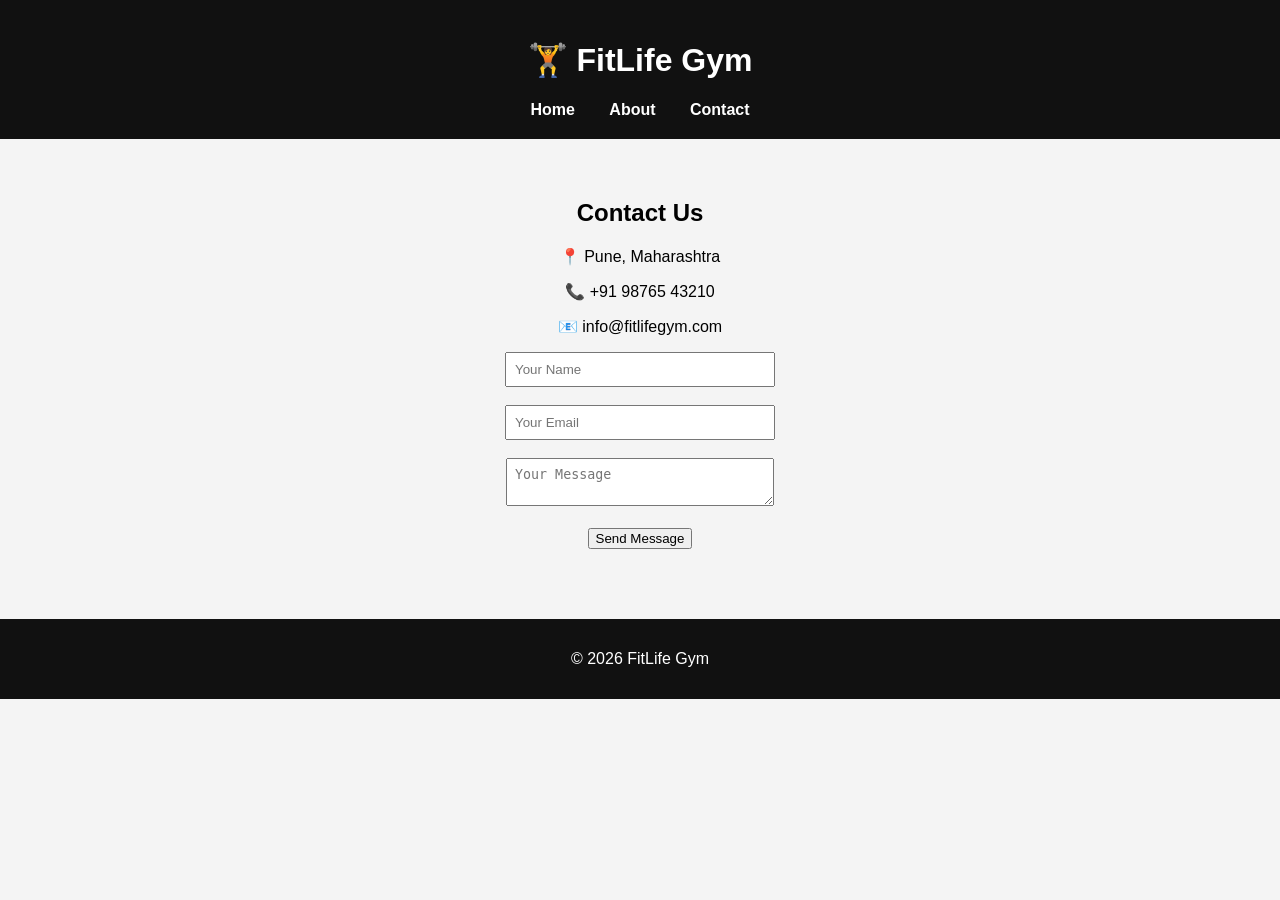
==== contact.html @ 8f04c1a9 "modify the file" ====
<!DOCTYPE html>
<html>
<head>
    <title>FitLife Gym - Contact</title>
    <link rel="stylesheet" href="style.css">
</head>
<body>

<header>
    <h1>🏋️ FitLife Gym</h1>
    <nav>
        <a href="index.html">Home</a>
        <a href="about.html">About</a>
        <a href="contact.html">Contact</a>
    </nav>
</header>

<section class="content">
    <h2>Contact Us</h2>
    <p>📍 Pune, Maharashtra</p>
    <p>📞 +91 98765 43210</p>
    <p>📧 info@fitlifegym.com</p>

    <form>
        <input type="text" placeholder="Your Name"><br><br>
        <input type="email" placeholder="Your Email"><br><br>
        <textarea placeholder="Your Message"></textarea><br><br>
        <button type="submit">Send Message</button>
    </form>
</section>

<footer>
    <p>© 2026 FitLife Gym</p>
</footer>

</body>
</html>
---- style.css ----
body {
    margin: 0;
    font-family: Arial, sans-serif;
    background-color: #f4f4f4;
    text-align: center;
}

header {
    background: #111;
    color: white;
    padding: 20px;
}

nav a {
    color: white;
    text-decoration: none;
    margin: 0 15px;
    font-weight: bold;
}

nav a:hover {
    color: #ff4d4d;
}

.hero {
    background: #333;
    color: white;
    padding: 60px 20px;
}

.hero button {
    padding: 10px 20px;
    background: #ff4d4d;
    border: none;
    color: white;
    cursor: pointer;
}

.content {
    padding: 40px 20px;
}

.card-container {
    display: flex;
    justify-content: center;
    gap: 20px;
    flex-wrap: wrap;
}

.card {
    background: white;
    padding: 20px;
    width: 200px;
    box-shadow: 0 0 10px rgba(0,0,0,0.1);
}

form input, form textarea {
    width: 250px;
    padding: 8px;
}

footer {
    background: #111;
    color: white;
    padding: 15px;
    margin-top: 30px;
}
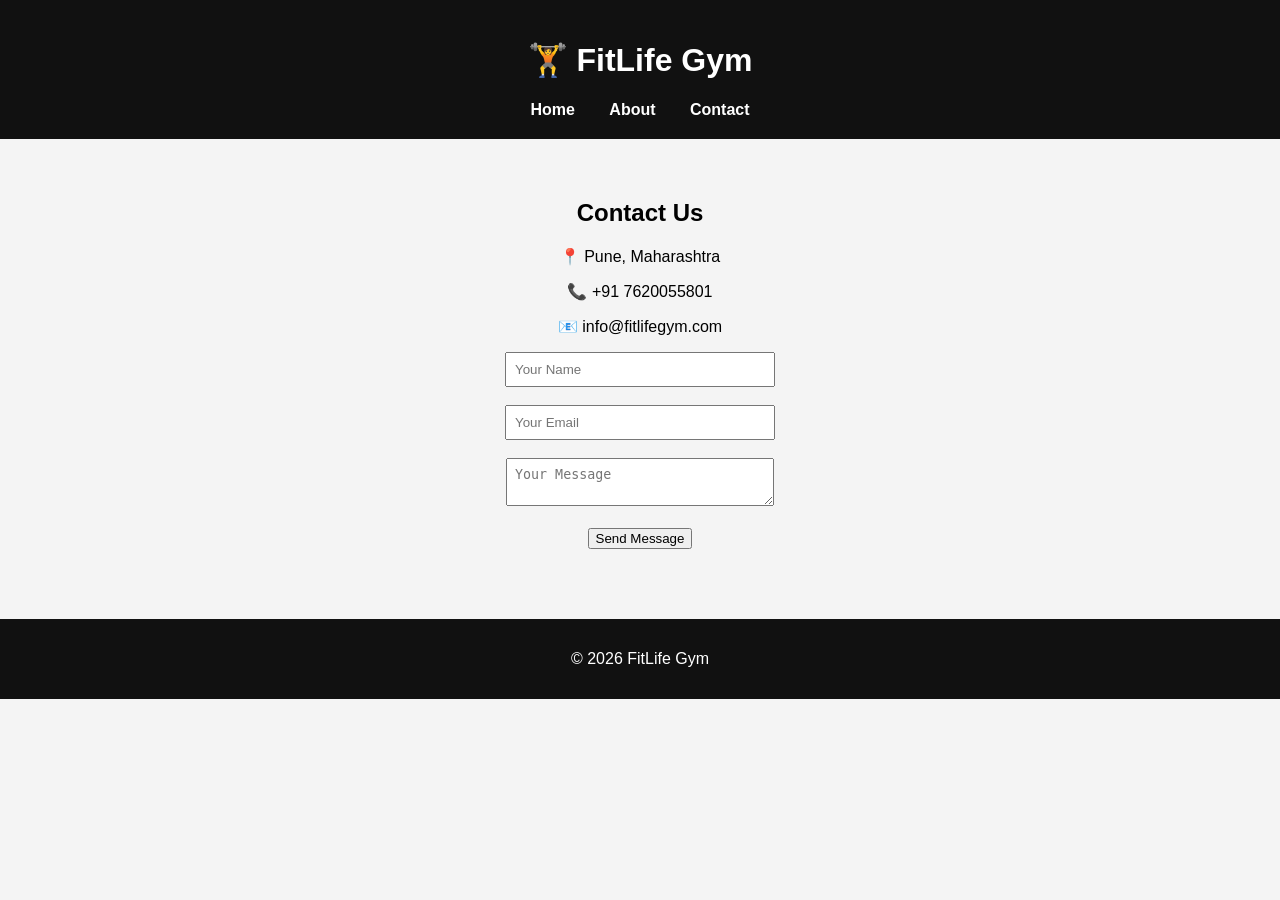
==== commit 027ddad5: "commit" ====
--- a/contact.html
+++ b/contact.html
@@ -18,7 +18,7 @@
 <section class="content">
     <h2>Contact Us</h2>
     <p>📍 Pune, Maharashtra</p>
-    <p>📞 +91 98765 43210</p>
+    <p>📞 +91 7620055801</p>
     <p>📧 info@fitlifegym.com</p>
 
     <form>
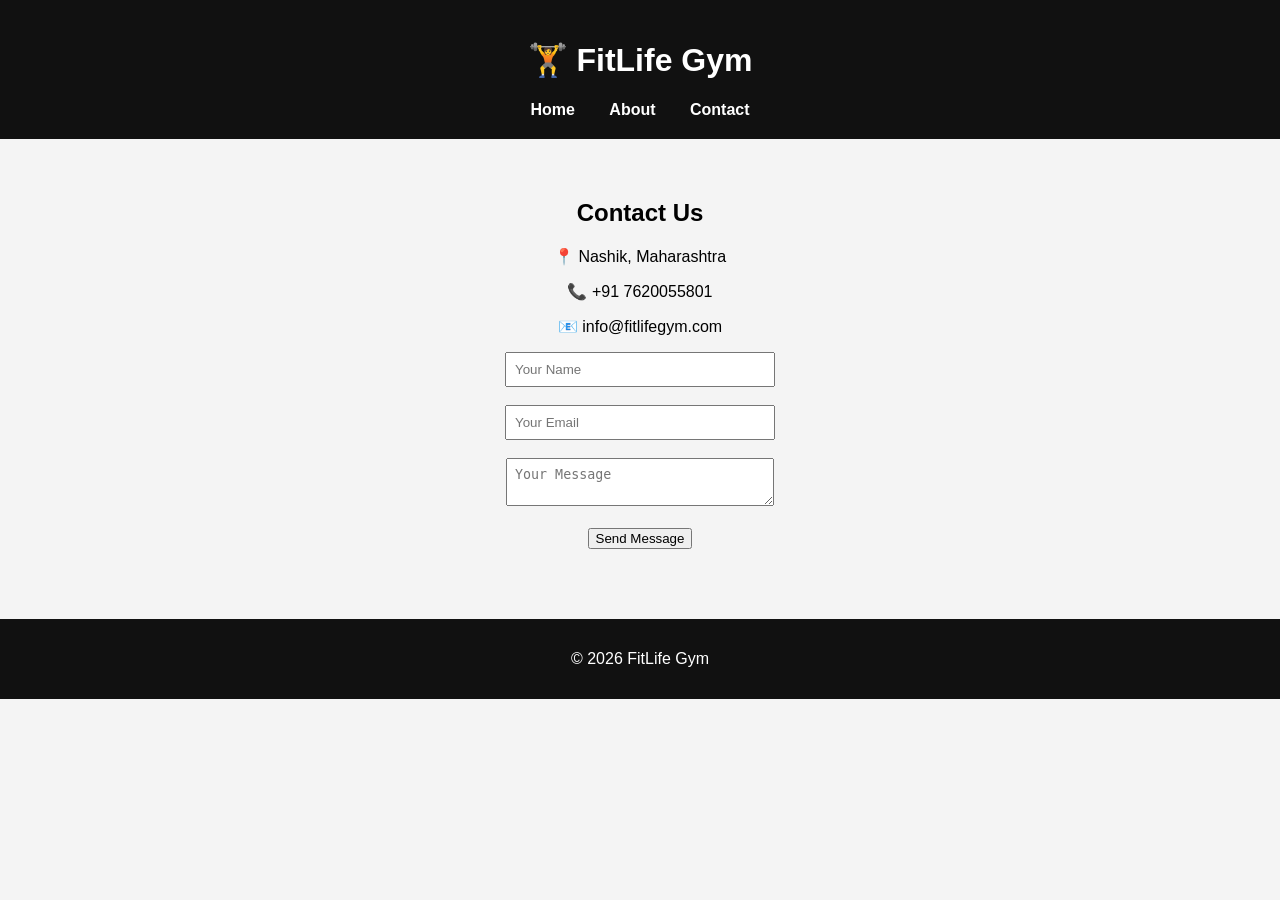
==== commit 9772c636: "modify" ====
--- a/contact.html
+++ b/contact.html
@@ -17,7 +17,7 @@
 
 <section class="content">
     <h2>Contact Us</h2>
-    <p>📍 Pune, Maharashtra</p>
+    <p>📍 Nashik, Maharashtra</p>
     <p>📞 +91 7620055801</p>
     <p>📧 info@fitlifegym.com</p>
 
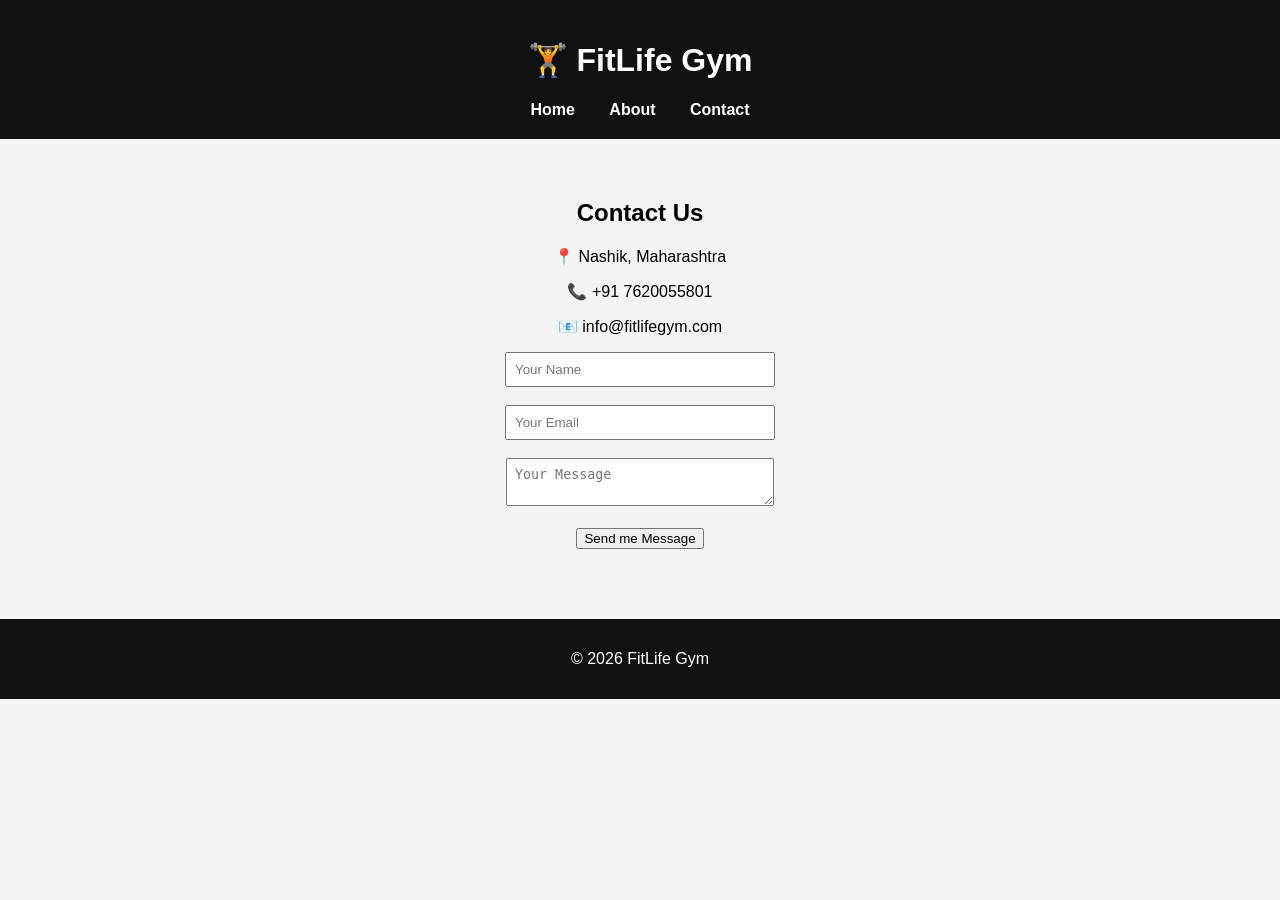
==== commit bd9acc12: "change" ====
--- a/contact.html
+++ b/contact.html
@@ -25,7 +25,7 @@
         <input type="text" placeholder="Your Name"><br><br>
         <input type="email" placeholder="Your Email"><br><br>
         <textarea placeholder="Your Message"></textarea><br><br>
-        <button type="submit">Send Message</button>
+        <button type="submit">Send me Message</button>
     </form>
 </section>
 
